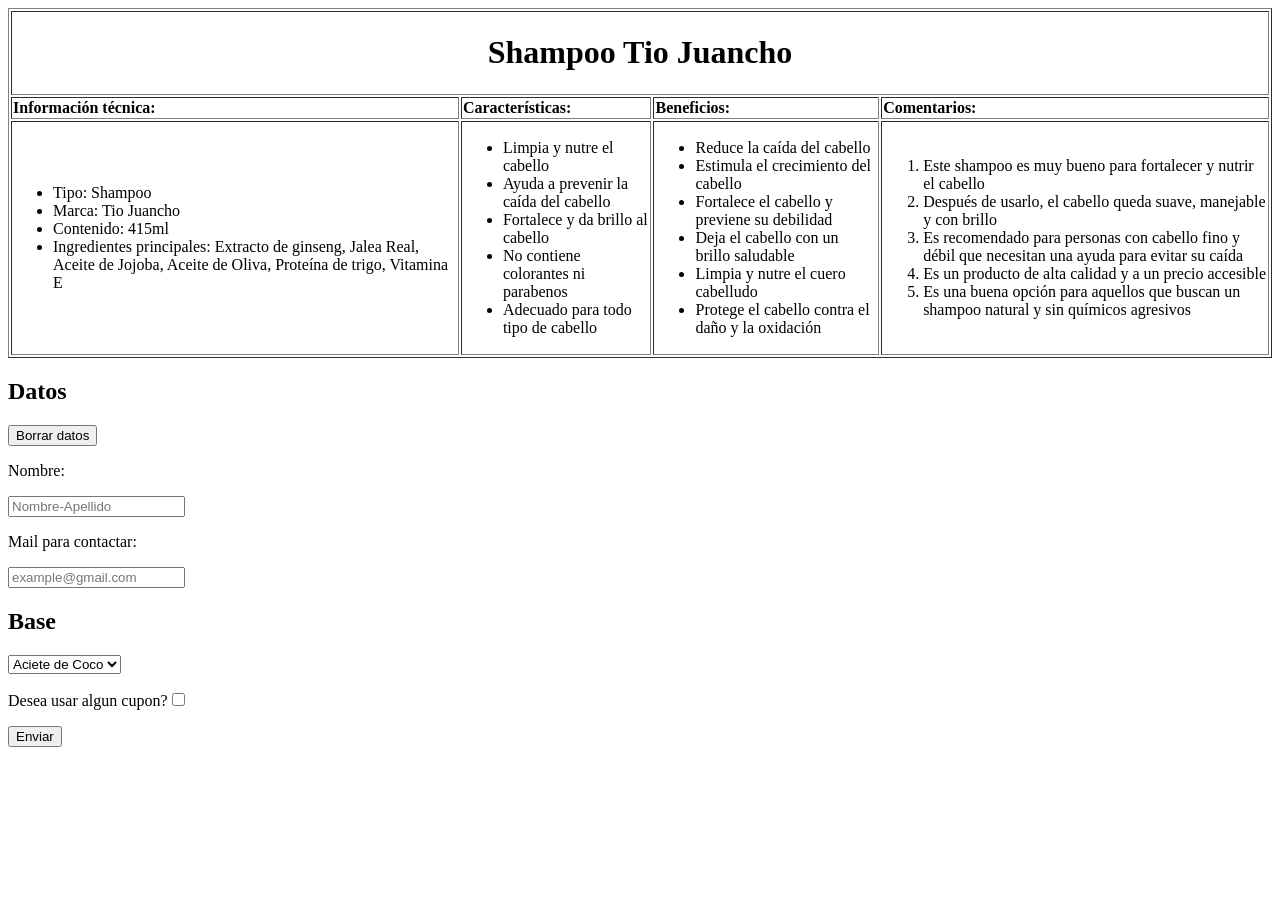
==== 17-04/tablas.html @ c1618d34 "Ordenamiento de archivos" ====
<!DOCTYPE html>
<html lang="en">
<head>
    <meta charset="UTF-8">
    <meta http-equiv="X-UA-Compatible" content="IE=edge">
    <meta name="viewport" content="width=device-width, initial-scale=1.0">
    <title>tablitas</title>
</head>
<body>
  <table border="">
    <tr>
      <th colspan="4"><h1>Shampoo Tio Juancho </h1></th>
    </tr>
    <tr>
      <td><strong>Información técnica:</strong></td>
      
      <td><strong>Características:</strong></td>
      
      <td><strong>Beneficios:</strong></td>
      
      <td><strong>Comentarios:</strong></td>
      
    </tr>
    <tr>
      <td>
        <ul>
          <li>Tipo: Shampoo</li>
          <li>Marca: Tio Juancho</li>
          <li>Contenido: 415ml</li>
          <li>Ingredientes principales: Extracto de ginseng, Jalea Real, Aceite de Jojoba, Aceite de Oliva, Proteína de trigo, Vitamina E</li>
        </ul>
      </td>
      
      <td>
        <ul>
          <li>Limpia y nutre el cabello</li>
          <li>Ayuda a prevenir la caída del cabello</li>
          <li>Fortalece y da brillo al cabello</li>
          <li>No contiene colorantes ni parabenos</li>
          <li>Adecuado para todo tipo de cabello</li>
        </ul>
      </td>
      
      <td>
        <ul>
          <li>Reduce la caída del cabello</li>
          <li>Estimula el crecimiento del cabello</li>
          <li>Fortalece el cabello y previene su debilidad</li>
          <li>Deja el cabello con un brillo saludable</li>
          <li>Limpia y nutre el cuero cabelludo</li>
          <li>Protege el cabello contra el daño y la oxidación</li>
        </ul>
      </td>
      
      <td>
        <ol>
          <li>Este shampoo es muy bueno para fortalecer y nutrir el cabello</li>
          <li>Después de usarlo, el cabello queda suave, manejable y con brillo</li>
          <li>Es recomendado para personas con cabello fino y débil que necesitan una ayuda para evitar su caída</li>
          <li>Es un producto de alta calidad y a un precio accesible</li>
          <li>Es una buena opción para aquellos que buscan un shampoo natural y sin químicos agresivos</li>
        </ol>
      </td>
    </tr>
  </table>
  <h2>Datos</h2>
  <p><input type="submit" value="Borrar datos"></p>
  <p>Nombre: </p>
  <input type="text" placeholder="Nombre-Apellido">
  <p>Mail para contactar: </p>
  <input type="text" placeholder="example@gmail.com">
  <h2>Base</h2>
  <select>
    <option> <p>Aciete de Coco</p> </option>
    <option> <p>Gengibre</p> </option>
    <option> <p>Jalea real</p> </option>
    <option> <p>Ylang-Ylang</p> </option>
    <option> <p>Bambu</p> </option>
  </select>
  <p>Desea usar algun cupon?<input type="checkbox"></p>
  <p><input type="submit" value="Enviar"></p>
</body>
</html>
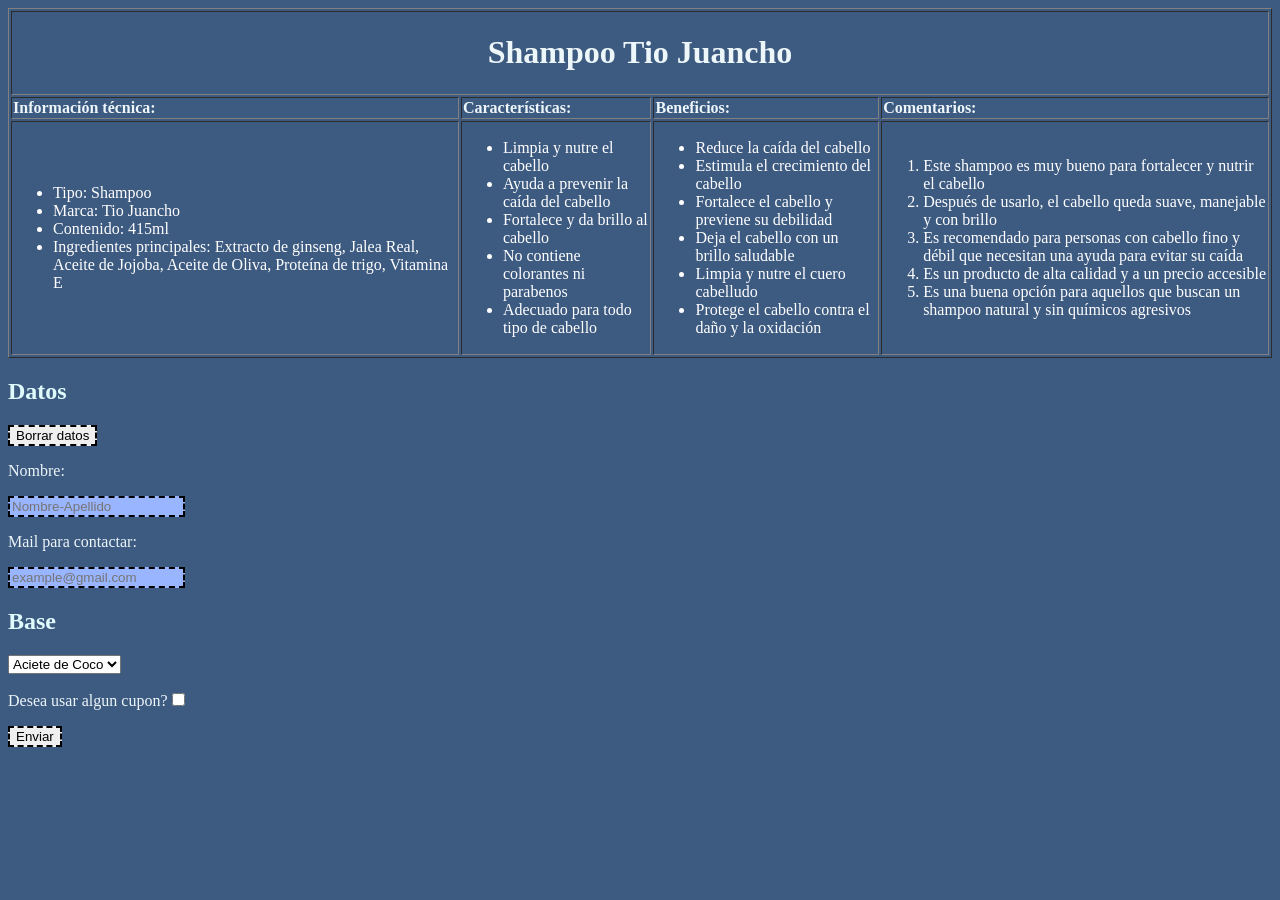
==== commit 7d49eeaf: "idk" ====
--- a/17-04/tablas.html
+++ b/17-04/tablas.html
@@ -5,6 +5,7 @@
     <meta http-equiv="X-UA-Compatible" content="IE=edge">
     <meta name="viewport" content="width=device-width, initial-scale=1.0">
     <title>tablitas</title>
+    <link href="../21-04/stylesheet.css" rel="stylesheet" type="text/css">
 </head>
 <body>
   <table border="">
--- a/21-04/stylesheet.css
+++ b/21-04/stylesheet.css
@@ -0,0 +1,35 @@
+body {
+    background-color:#3D5A80;
+    color:#edf6f9;
+    font-family: #f7ede2;
+
+}
+h1 {
+    color: hsl(238, 108, 77);
+}
+h2 {
+    color: #E0FBFC;
+}
+li {
+    color: #ffffff;
+}
+#bordeado {
+    border: 3px;
+    border-style: solid;
+    border-color: white;
+}
+.aloha {
+    background-color: #293241;
+}
+input {
+    border: 2px;
+    border-style: dashed;
+    color: hsl(238, 108, 77);
+}
+div p {
+    font-size: 150%;
+    color: #98C1D9;
+}
+input[type="text"] {
+    background-color: rgb(154, 181, 255);
+}
